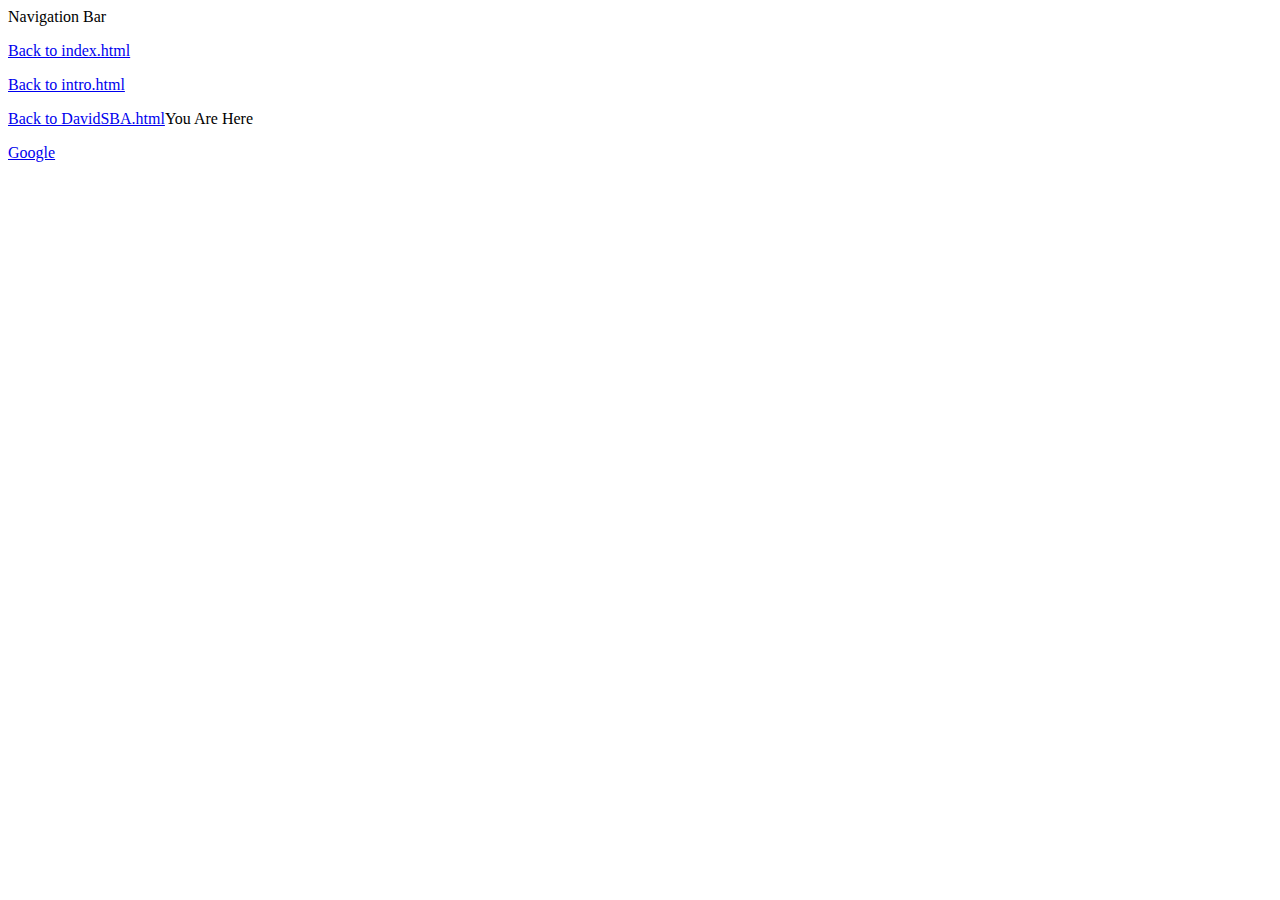
==== DavidSBA.html @ 5a29b919 "initial adding files" ====
<!DOCTYPE html>
<html lang="en">
<head>
    <meta charset="UTF-8">
    <meta http-equiv="X-UA-Compatible" content="IE=edge">
    <meta name="viewport" content="width=device-width, initial-scale=1.0">
    <title>David Preiss SBA</title>
</head>
<body>
    <nav>
        Navigation Bar
        <p><a href="./index.html">Back to index.html</a></p>
        <p><a href="./intro.html">Back to intro.html</a></p>
        <p><a href="./DavidSBA.html">Back to DavidSBA.html</a>You Are Here</p>
    </nav>
<p><a href="https://www.google.com/">Google</a></p>
</body>
</html>
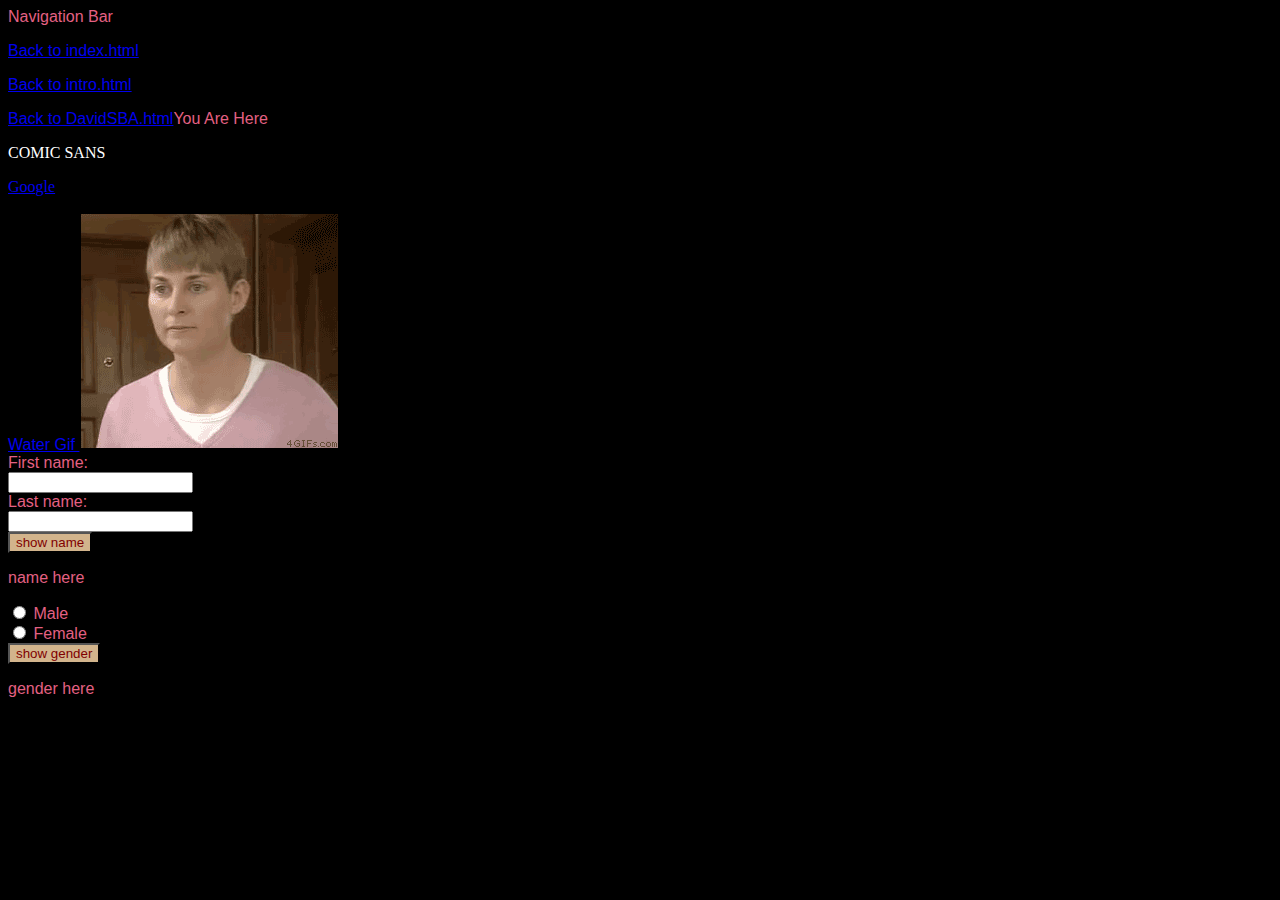
==== commit 2a986890: "mostly done i guess" ====
--- a/DavidSBA.html
+++ b/DavidSBA.html
@@ -1,3 +1,26 @@
+<!--
+    X - 3 different pages 
+    O - keep grid system consistent as poss
+    O - Use HTML tables
+    X - 2 Forms
+    X - dropdown menu
+    X - web fonts
+    X - text images videos gifs
+    O - regex validation ???
+
+    X - Inline, 
+    X - internal, 
+    X - external styling
+    O - 5 different css selectors
+
+    X - External javascripts
+    X - Use variables, 
+    X - if statements, 
+    X - loops, 
+    O - at least one form of collections, 
+    X - functions/call back, 
+    O - and events
+-->
 <!DOCTYPE html>
 <html lang="en">
 <head>
@@ -5,14 +28,57 @@
     <meta http-equiv="X-UA-Compatible" content="IE=edge">
     <meta name="viewport" content="width=device-width, initial-scale=1.0">
     <title>David Preiss SBA</title>
+    
+    <link rel="icon" href="AZULA.jpg">
+    <link rel="stylesheet" href="css_SBA.css">
+    <style>
+        body {font-family: Arial, sans-serif;}
+    </style>
 </head>
 <body>
+        
     <nav>
         Navigation Bar
         <p><a href="./index.html">Back to index.html</a></p>
         <p><a href="./intro.html">Back to intro.html</a></p>
         <p><a href="./DavidSBA.html">Back to DavidSBA.html</a>You Are Here</p>
     </nav>
-<p><a href="https://www.google.com/">Google</a></p>
+    
+    <font color="white" face="Comic sans MS">
+        <p>
+            COMIC SANS
+        </p>
+    </font>
+    <p style="font-family: 'Times New Roman', Times, serif;">
+        <a href="https://www.google.com/">Google</a>
+    </p>
+
+    <a href="nettyPot.gif" target="_blank">
+		Water Gif
+	</a>
+    <img src="nettyPot.gif"/>
+        <form>
+            <label for="fname">First name:</label><br>
+            <input type="text" id="fname" name="fname"><br>
+            <label for="lname">Last name:</label><br>
+            <input type="text" id="lname" name="lname">
+        </form>
+    
+    <button onclick="dispName()">show name</button>
+    <p id="nameshower">name here</p>
+
+    <form>
+        <input type="radio" id="male" name="gender" value="male">
+        <label for="male">Male</label><br>
+        <input type="radio" id="female" name="gender" value="female">
+        <label for="female">Female</label><br>
+    </form>
+    <button onclick="dispSex()">show gender</button>
+    <p id="sexshower">gender here</p>
+    
+    <img id="seximage" src="" height="200px">
+    <script src="home.js">
+        //script tag should always be at the end of body tag
+            </script>
 </body>
 </html>--- a/css_SBA.css
+++ b/css_SBA.css
@@ -0,0 +1,19 @@
+/*David Preiss*/
+body
+{
+    background-color: black;
+    color: #E46183;
+}
+  
+h1
+{
+    color: #00FF11;
+    margin-left: 20px;
+}
+
+button
+{
+    text-align: center;
+    color: maroon;
+    background-color: tan;
+}